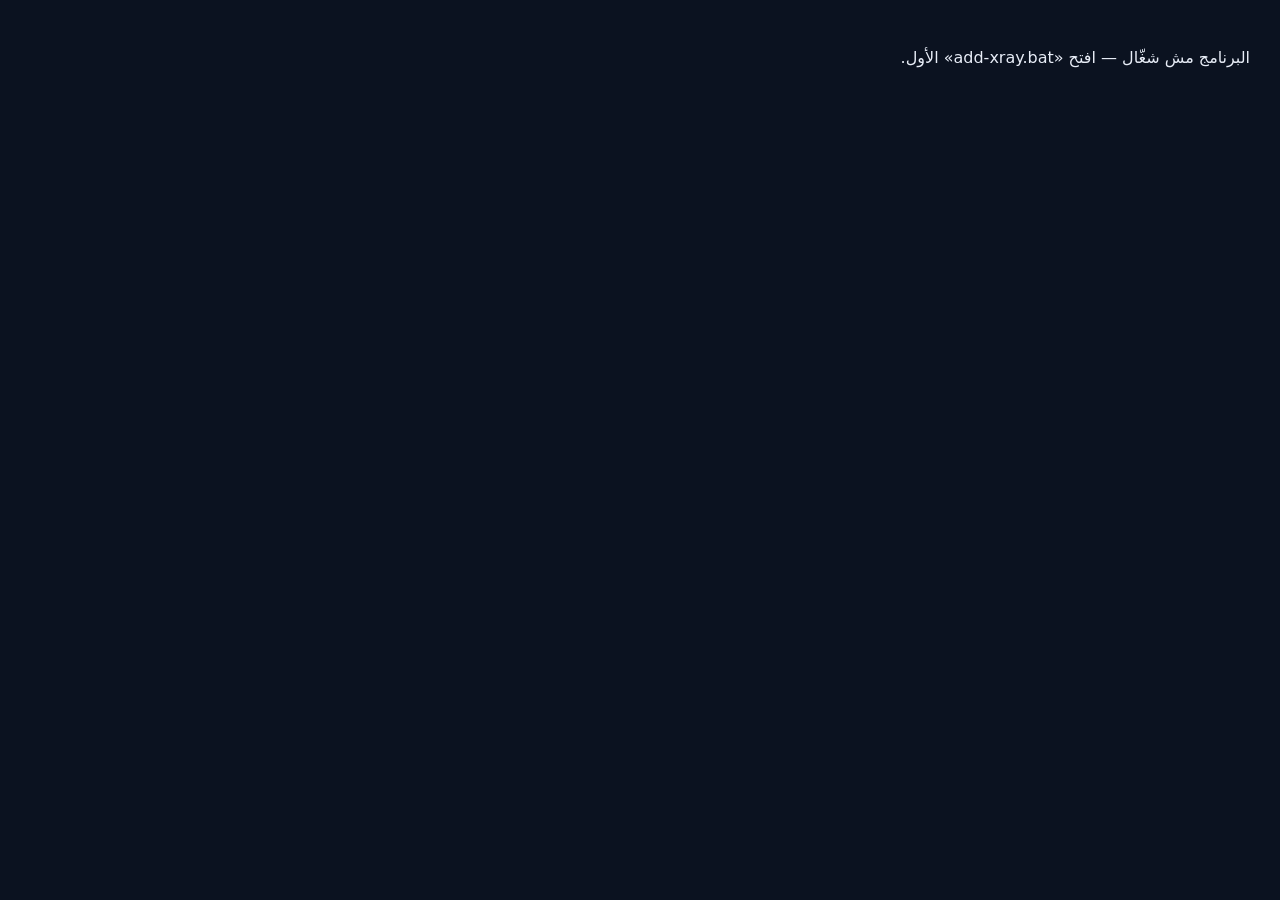
==== import-tool/add_xray.html @ 233195de "Add drag-and-drop tool for filing new X-rays into the archive New import-tool/: drop an X-ray, it re" ====
<!doctype html>
<html lang="ar" dir="rtl" translate="no">
<head>
<meta charset="utf-8">
<meta name="viewport" content="width=device-width,initial-scale=1">
<meta name="google" content="notranslate">
<title>إضافة أشعة</title>
<style>
:root{--bg:#0b1220;--panel:#111a2e;--panel2:#18233d;--line:#243252;--text:#e8edf7;--muted:#93a1bd;
  --accent:#3b82f6;--accent2:#60a5fa;--ok:#22c55e;--warn:#f59e0b;--bad:#ef4444}
*{box-sizing:border-box}
html,body{margin:0;background:var(--bg);color:var(--text);
  font-family:"Segoe UI",Tahoma,"Noto Sans Arabic",system-ui,sans-serif;font-size:16px;line-height:1.5}
button,input,select{font:inherit;color:inherit}
button{cursor:pointer}
[hidden]{display:none!important}
.wrap{max-width:980px;margin:0 auto;padding:14px 16px 90px}
header{display:flex;align-items:center;gap:10px;flex-wrap:wrap;margin-bottom:12px}
h1{font-size:1.35rem;margin:0;flex:1}
.chip{font-size:.78rem;padding:3px 10px;border-radius:99px;background:var(--panel2);color:var(--muted);white-space:nowrap}
.chip.ok{background:#0f3a24;color:#86efac}.chip.warn{background:#3d2d0a;color:#fcd34d}.chip.bad{background:#3f1515;color:#fca5a5}
.btn{border:1px solid var(--line);background:var(--panel);border-radius:12px;padding:8px 14px}
.btn:hover{border-color:var(--accent2)}
.btn.pri{background:var(--accent);border-color:var(--accent);color:#fff;font-weight:600}
.btn.pri:disabled{opacity:.5;cursor:default}
.btn.sm{padding:4px 10px;font-size:.85rem;border-radius:9px}
.muted{color:var(--muted);font-size:.88rem}
.ltr{direction:ltr;unicode-bidi:embed}

#drop{border:2px dashed var(--line);border-radius:18px;background:var(--panel);padding:34px 16px;text-align:center;
  transition:border-color .15s,background .15s;cursor:pointer}
#drop .big{font-size:1.35rem;font-weight:600;margin:6px 0}
#drop .ico{font-size:2.6rem}
body.over #drop{border-color:var(--accent2);background:#13213f}

.panel{background:var(--panel);border:1px solid var(--line);border-radius:16px;padding:16px;margin-bottom:14px}
.panel h2{font-size:1.1rem;margin:0 0 10px}
.row{display:flex;gap:8px;align-items:center;flex-wrap:wrap;margin:8px 0}
.row label{min-width:150px}
.row input[type=text]{flex:1;min-width:220px;background:var(--bg);border:1px solid var(--line);border-radius:10px;padding:8px 10px}

#queue{display:flex;flex-direction:column;gap:12px;margin-top:14px}
.item{display:grid;grid-template-columns:170px 1fr;gap:14px;background:var(--panel);border:1px solid var(--line);
  border-radius:16px;padding:12px;position:relative;overflow:hidden}
.item .thumb{aspect-ratio:4/3;background:#05080f;border-radius:10px;display:grid;place-items:center;overflow:hidden;font-size:2rem}
.item .thumb img{width:100%;height:100%;object-fit:contain;display:block}
.item .fn{font-size:.85rem;color:var(--muted);direction:ltr;text-align:right;word-break:break-all}
.item .st{font-size:.92rem;margin:2px 0 8px}
.fields{display:flex;gap:8px;flex-wrap:wrap;align-items:center}
.fields input{flex:1;min-width:200px;background:var(--bg);border:1px solid var(--line);border-radius:10px;padding:9px 12px;font-size:1.08rem;font-weight:600}
.fields input:focus{outline:none;border-color:var(--accent)}
.fields select{background:var(--bg);border:1px solid var(--line);border-radius:10px;padding:9px 8px}
.cands{display:flex;gap:6px;flex-wrap:wrap;margin:8px 0 2px}
.cand{border:1px solid var(--line);background:var(--panel2);border-radius:99px;padding:3px 4px 3px 12px;font-size:.88rem;display:inline-flex;gap:6px;align-items:center}
.cand.on{border-color:var(--accent);background:#16305e}
.cand small{color:var(--muted)}
.cand .x{border:0;background:transparent;color:var(--muted);padding:0 6px;font-size:.8rem}
.cand .x:hover{color:#fca5a5}
.dest{font-size:.88rem;color:var(--muted);margin-top:8px}
.dest b{color:var(--text);font-weight:600}
.tag{font-size:.75rem;padding:1px 8px;border-radius:99px;margin-inline-start:6px}
.tag.new{background:#3d2d0a;color:#fcd34d}.tag.old{background:#0f3a24;color:#86efac}
.acts{display:flex;gap:8px;margin-top:10px;align-items:center;flex-wrap:wrap}
.bar{position:absolute;bottom:0;right:0;height:4px;background:var(--accent);transition:width linear}
.item.saved{grid-template-columns:90px 1fr;border-color:#1f5a37;opacity:.92}
.item.saved .thumb{font-size:1.2rem}
.item.err{border-color:#6b2121}
details.ocr{margin-top:6px}
details.ocr summary{cursor:pointer;color:var(--muted);font-size:.8rem}
details.ocr pre{white-space:pre-wrap;font-size:.8rem;color:var(--muted);max-height:160px;overflow:auto;background:var(--bg);padding:8px;border-radius:8px;direction:ltr;text-align:left}

#foot{position:fixed;bottom:0;inset-inline:0;background:#0d1628ee;border-top:1px solid var(--line);padding:10px 16px;
  display:flex;gap:10px;align-items:center;flex-wrap:wrap;backdrop-filter:blur(6px)}
#foot .grow{flex:1}
.spin{display:inline-block;width:14px;height:14px;border:2px solid var(--muted);border-top-color:transparent;border-radius:50%;animation:sp 1s linear infinite;vertical-align:-2px}
@keyframes sp{to{transform:rotate(360deg)}}
.switch{display:inline-flex;gap:6px;align-items:center;font-size:.9rem;color:var(--muted)}
@media (max-width:640px){.item{grid-template-columns:1fr}.row label{min-width:0}}
</style>
</head>
<body>
<div class="wrap">
  <header>
    <h1>📥 إضافة أشعة للأرشيف</h1>
    <span id="ocrChip" class="chip"></span>
    <label class="switch"><input type="checkbox" id="autoSave"> حفظ تلقائي لما الاسم يكون واضح</label>
    <button class="btn sm" id="openRoot" type="button">📂 فولدر الأشعة</button>
    <button class="btn sm" id="setBtn" type="button">⚙️ الإعدادات</button>
  </header>

  <section id="setup" class="panel" hidden>
    <h2>الإعدادات</h2>
    <div class="row"><label>فولدر الأشعة الأساسي</label>
      <input type="text" id="cRoot" class="ltr" placeholder="D:\X-Ray">
      <button class="btn sm" type="button" data-pick="folder">اختار…</button></div>
    <div class="muted" id="rootInfo"></div>
    <div class="row"><label>ملف تحديث الأرشيف</label>
      <input type="text" id="cRebuild" class="ltr" placeholder="D:\XRay Archive\rebuild.bat">
      <button class="btn sm" type="button" data-pick="file">اختار…</button></div>
    <div class="muted">ده الملف اللي بيعمل الأرشيف من جديد (rebuild.bat). بيشتغل لوحده بعد كل حفظ.</div>
    <div class="row"><label>كلام مكتوب على كل الأشعة<br><span class="muted">(اسم العيادة / الدكتور) — مش اسم مريض</span></label>
      <input type="text" id="cIgnore" placeholder="مثلاً: اسم العيادة، اسم الدكتور — افصل بينهم بـ ،"></div>
    <div class="row"><label>الحفظ التلقائي بعد</label>
      <input type="number" id="cSecs" min="1" max="30" style="width:80px;background:var(--bg);border:1px solid var(--line);border-radius:10px;padding:6px"> ثانية</div>
    <div class="row"><button class="btn pri" id="cSave" type="button">حفظ الإعدادات</button><span id="cMsg" class="muted"></span></div>
  </section>

  <div id="drop" tabindex="0">
    <div class="ico">🦷</div>
    <div class="big">اسحب الأشعة الجديدة وحطها هنا</div>
    <div class="muted">أو دوس هنا عشان تختار الملفات · أو الصق صورة (Ctrl+V)<br>
      البرنامج هيقرا اسم المريض من على الأشعة ويحطها في <b>فولدر السنة ← فولدر المريض</b> ويحدّث الأرشيف.</div>
    <input type="file" id="pick" multiple hidden>
  </div>

  <div id="queue"></div>
</div>

<div id="foot">
  <span id="rbIcon"></span><span id="rbMsg" class="grow muted"></span>
  <button class="btn sm" id="rbNow" type="button">تحديث الأرشيف دلوقتي</button>
</div>

<datalist id="plist"></datalist>

<script>
"use strict";
const $ = s => document.querySelector(s);
const esc = s => String(s ?? "").replace(/[&<>"]/g, c => ({"&":"&amp;","<":"&lt;",">":"&gt;",'"':"&quot;"}[c]));
const num = n => String(n).replace(/\d/g, d => "٠١٢٣٤٥٦٧٨٩"[d]);
const AR = {"أ":"ا","إ":"ا","آ":"ا","ٱ":"ا","ى":"ي","ئ":"ي","ؤ":"و","ة":"ه"};
const key = s => (s || "").normalize("NFKC").toLowerCase()
  .replace(/[\u064B-\u065F\u0670\u0640]/g, "").replace(/[أإآٱىئؤة]/g, c => AR[c])
  .replace(/[٠-٩]/g, d => d.charCodeAt(0) - 1632)
  .replace(/[^\p{L}\p{N}]+/gu, " ").trim();
const cleanName = s => {
  s = (s || "").normalize("NFKC").replace(/\^/g, " ").replace(/[<>:"/\\|?*\x00-\x1f]/g, " ").replace(/\s+/g, " ").replace(/^[ .\-_,]+|[ .\-_,]+$/g, "");
  if (s && (s.toUpperCase() === s || s.toLowerCase() === s) && /[A-Za-z]/.test(s)) s = s.split(" ").map(w => w[0] + w.slice(1).toLowerCase()).join(" ");
  return s;
};
const fmtSize = b => b > 1048576 ? (b / 1048576).toFixed(1) + " MB" : Math.max(1, Math.round(b / 1024)) + " KB";
const SRC = {dicom: "من بيانات الأشعة", label: "مكتوب جنب «الاسم»", patient: "مريض موجود في الأرشيف", ocr: "مكتوب على الأشعة",
             meta: "من بيانات الصورة", filename: "من اسم الملف"};

let S = null;            // server state
let byKey = new Map();   // name key -> {n, years:[], count}
let lastName = "";       // last saved name (for "same patient")

async function api(path, body, raw) {
  const opt = {method: body === undefined ? "GET" : "POST", headers: {"X-XRay": "1"}};
  if (body !== undefined) {
    if (raw) { opt.body = body.data; Object.assign(opt.headers, body.headers); }
    else { opt.body = JSON.stringify(body); opt.headers["Content-Type"] = "application/json"; }
  }
  const r = await fetch(path, opt);
  const j = await r.json().catch(() => ({error: "رد غير مفهوم من البرنامج"}));
  if (!r.ok) throw new Error(j.error || ("خطأ " + r.status));
  return j;
}

function setState(s) {
  S = s;
  byKey = new Map();
  for (const p of s.patients) {
    const k = key(p.n); let e = byKey.get(k);
    if (!e) byKey.set(k, e = {n: p.n, years: [], count: 0});
    e.years.push(p.y); e.count += p.c;
    if (p.y >= Math.max(...e.years)) e.n = p.n;
  }
  const names = [...new Set([...byKey.values()].map(e => e.n))].sort((a, b) => a.localeCompare(b, "ar"));
  $("#plist").innerHTML = names.map(n => `<option value="${esc(n)}">`).join("");
  $("#autoSave").checked = !!s.auto_save;
  const oc = $("#ocrChip");
  if (s.ocr) { oc.textContent = "قراءة الأسماء: " + s.ocr; oc.className = "chip ok"; }
  else { oc.textContent = "قراءة الأسماء مش متاحة — هتكتب الاسم بإيدك"; oc.className = "chip warn"; }
  $("#cRoot").value = s.xray_root || ""; $("#cRebuild").value = s.rebuild_cmd || "";
  $("#cIgnore").value = (s.ignore_words || []).join("، "); $("#cSecs").value = s.auto_save_seconds || 5;
  const ny = Object.keys(s.year_folders || {}).length;
  $("#rootInfo").textContent = s.configured ? `لقيت ${num(ny)} فولدر سنة و ${num(s.patients.length)} فولدر مريض.` : "لسه ما اتحددش فولدر الأشعة.";
  if (!s.configured) $("#setup").hidden = false;
  for (const it of items.values()) if (!it.done) refreshDest(it);
  showRebuild(s.rebuild);
}

/* ---------- settings ---------- */
$("#setBtn").onclick = () => { $("#setup").hidden = !$("#setup").hidden; };
$("#openRoot").onclick = () => api("/api/open", {});
document.querySelectorAll("[data-pick]").forEach(b => b.onclick = async () => {
  const kind = b.dataset.pick;
  b.disabled = true;
  try { const r = await api("/api/pick", {kind}); if (r.path) (kind === "folder" ? $("#cRoot") : $("#cRebuild")).value = r.path; }
  catch (e) {} finally { b.disabled = false; }
});
$("#cSave").onclick = async () => {
  $("#cMsg").textContent = "";
  try {
    const s = await api("/api/config", {xray_root: $("#cRoot").value, rebuild_cmd: $("#cRebuild").value,
      ignore_words: $("#cIgnore").value.split(/[،,\n]/).map(x => x.trim()).filter(Boolean), auto_save_seconds: +$("#cSecs").value || 5});
    setState(s);
    $("#cMsg").textContent = "اتحفظ ✔"; $("#cMsg").style.color = "#86efac";
    if (s.configured) setTimeout(() => { $("#setup").hidden = true; $("#cMsg").textContent = ""; }, 900);
  } catch (e) { $("#cMsg").textContent = e.message; $("#cMsg").style.color = "#fca5a5"; }
};
$("#autoSave").onchange = e => api("/api/config", {auto_save: e.target.checked}).then(setState).catch(() => {});

/* ---------- adding files ---------- */
const items = new Map();
let seq = 0, uploading = Promise.resolve();

function addFiles(list) {
  for (const f of list) {
    if (!f || !f.size) continue;
    const it = {local: ++seq, file: f, done: false};
    items.set(it.local, it);
    renderShell(it);
    uploading = uploading.then(() => upload(it));   // one at a time, in order
  }
}

function renderShell(it) {
  const el = document.createElement("div");
  el.className = "item"; it.el = el;
  const isImg = /^image\/(jpeg|png|gif|webp|bmp)/.test(it.file.type);
  it.thumb = isImg ? URL.createObjectURL(it.file) : "";
  el.innerHTML = `<div class="thumb">${it.thumb ? `<img src="${it.thumb}" alt="">` : "🩻"}</div>
    <div class="body"><div class="fn">${esc(it.file.name)} · ${fmtSize(it.file.size)}</div>
    <div class="st"><span class="spin"></span> جاري قراءة اسم المريض من على الأشعة…</div></div>`;
  $("#queue").prepend(el);
}

async function upload(it) {
  try {
    const r = await api("/api/analyze", {data: it.file, headers: {
      "X-File-Name": encodeURIComponent(it.file.name || "xray.jpg"), "X-Last-Modified": String(it.file.lastModified || 0),
      "Content-Type": "application/octet-stream"}}, true);
    if (it.removed) { api("/api/discard", {id: r.id}).catch(() => {}); return; }
    it.r = r; it.id = r.id;
    renderForm(it);
  } catch (e) {
    it.el.classList.add("err");
    it.el.querySelector(".st").innerHTML = `<span style="color:#fca5a5">ما قدرتش أقرا الملف: ${esc(e.message)}</span>
      <button class="btn sm" type="button">شيل</button>`;
    it.el.querySelector(".st button").onclick = () => { it.el.remove(); items.delete(it.local); };
  }
}

function renderForm(it) {
  const r = it.r, el = it.el;
  if (r.preview && !it.thumb) el.querySelector(".thumb").innerHTML = `<img src="${r.preview}" alt="">`;
  const years = [...new Set([r.year, ...S.years])].sort().reverse();
  let status;
  if (r.best && r.confident) status = `<span style="color:#86efac">✔ لقيت الاسم</span>`;
  else if (r.best) status = `<span style="color:#fcd34d">⚠ ده اللي قدرت أقراه — اتأكد من الاسم</span>`;
  else status = `<span style="color:#fcd34d">✎ ما لقيتش اسم مكتوب — اكتب اسم المريض</span>`;
  if (r.note) status += ` <span class="muted">(${esc(r.note)})</span>`;
  const cands = r.candidates.map((c, i) => `<span class="cand" data-i="${i}" title="${esc(SRC[c.source] || "")}${c.read_as ? " — اتقرا: " + esc(c.read_as) : ""}">
      <span class="pickc">${esc(c.name)}</span><small>${esc(SRC[c.source] || "")}</small>
      ${c.source === "ocr" || c.source === "label" ? `<button class="x" type="button" title="ده مش اسم مريض — تجاهله دايماً">✕</button>` : ""}</span>`).join("");
  const same = lastName && !r.candidates.some(c => key(c.name) === key(lastName))
    ? `<span class="cand" data-same="1"><span class="pickc">${esc(lastName)}</span><small>نفس المريض اللي قبله</small></span>` : "";
  el.querySelector(".body").innerHTML = `
    <div class="fn">${esc(r.filename)} · ${fmtSize(r.size)}</div>
    <div class="st">${status}</div>
    <div class="fields">
      <input type="text" class="nm" list="plist" placeholder="اسم المريض" value="${esc(r.best)}" autocomplete="off">
      <select class="yr" title="السنة">${years.map(y => `<option value="${y}"${y === r.year ? " selected" : ""}>${num(y)}</option>`).join("")}<option value="other">سنة تانية…</option></select>
    </div>
    <div class="muted" style="margin-top:4px">السنة: ${esc(r.year_source || "")}</div>
    ${cands || same ? `<div class="cands">${cands}${same}</div>` : ""}
    <div class="dest"></div>
    <div class="acts">
      <button class="btn pri save" type="button">💾 حفظ في الأرشيف</button>
      <button class="btn rm" type="button">شيل</button>
      <span class="cd muted"></span>
    </div>
    ${r.ocr_text && r.ocr_text.length ? `<details class="ocr"><summary>الكلام اللي اتقرا من على الأشعة</summary><pre>${esc(r.ocr_text.join("\n"))}</pre></details>` : ""}`;
  el.insertAdjacentHTML("beforeend", '<div class="bar" style="width:0"></div>');
  const nm = el.querySelector(".nm"), yr = el.querySelector(".yr");
  nm.addEventListener("input", () => { stopCountdown(it); refreshDest(it); });
  nm.addEventListener("keydown", e => { if (e.key === "Enter") save(it); });
  nm.addEventListener("focus", () => stopCountdown(it));
  yr.addEventListener("change", () => {
    stopCountdown(it);
    if (yr.value === "other") {
      const y = (prompt("اكتب السنة (مثلاً 2019):") || "").replace(/[٠-٩]/g, d => d.charCodeAt(0) - 1632).trim();
      if (/^(19|20)\d\d$/.test(y)) { yr.insertAdjacentHTML("afterbegin", `<option value="${y}">${num(y)}</option>`); yr.value = y; }
      else yr.value = r.year;
    }
    refreshDest(it);
  });
  el.querySelectorAll(".cand").forEach(c => c.addEventListener("click", async e => {
    if (e.target.closest(".x")) {
      const cand = r.candidates[+c.dataset.i];
      if (!confirm(`«${cand.name}» مش اسم مريض (مكتوب على كل الأشعة)؟\nالبرنامج هيتجاهله بعد كده.`)) return;
      await api("/api/ignore", {text: cand.read_as || cand.name}).catch(() => {});
      if (key(nm.value) === key(cand.name)) nm.value = "";
      c.remove(); stopCountdown(it); refreshDest(it); return;
    }
    stopCountdown(it);
    nm.value = c.dataset.same ? lastName : r.candidates[+c.dataset.i].name;
    refreshDest(it);
  }));
  el.querySelector(".save").onclick = () => save(it);
  el.querySelector(".rm").onclick = () => remove(it);
  refreshDest(it);
  if (r.confident && r.best && S.auto_save) startCountdown(it);
  else if (!r.best) nm.focus();
}

function refreshDest(it) {
  if (!it.el || !it.r || it.done) return;
  const nm = it.el.querySelector(".nm"), yr = it.el.querySelector(".yr"), d = it.el.querySelector(".dest");
  if (!nm) return;
  const name = cleanName(nm.value), y = yr.value;
  it.el.querySelectorAll(".cand").forEach(c => c.classList.toggle("on", key(c.querySelector(".pickc").textContent) === key(name)));
  it.el.querySelector(".save").disabled = !name || !S.configured;
  if (!S.configured) { d.innerHTML = `<span style="color:#fca5a5">حدد فولدر الأشعة الأساسي من الإعدادات الأول.</span>`; return; }
  if (!name) { d.textContent = ""; return; }
  const e = byKey.get(key(name));
  const sep = S.sep || "\\";
  const yf = (S.year_folders || {})[y] || y;
  let tag;
  if (e && e.years.includes(y)) tag = `<span class="tag old">مريض موجود · ${num(e.count)} ملف</span>`;
  else if (e) tag = `<span class="tag old">مريض موجود في ${e.years.map(num).join("، ")}</span><span class="tag new">أول أشعة له في ${num(y)}</span>`;
  else tag = `<span class="tag new">مريض جديد</span>`;
  const folder = e ? e.n : name;
  d.innerHTML = `هيتحفظ في: <b class="ltr">${esc(yf)}${sep}${esc(folder)}${sep}${esc(it.r.filename)}</b>${tag}`;
}

function startCountdown(it) {
  const secs = Math.max(1, S.auto_save_seconds || 5), bar = it.el.querySelector(".bar"), cd = it.el.querySelector(".cd");
  let left = secs;
  cd.innerHTML = `هيتحفظ لوحده خلال ${num(left)} ث — <a href="#" style="color:var(--accent2)">استنى</a>`;
  cd.querySelector("a").onclick = e => { e.preventDefault(); stopCountdown(it); };
  requestAnimationFrame(() => { bar.style.transitionDuration = secs + "s"; bar.style.width = "100%"; });
  it.timer = setInterval(() => {
    left--;
    if (left <= 0) { stopCountdown(it); save(it); return; }
    const t = cd.firstChild; if (t) t.textContent = `هيتحفظ لوحده خلال ${num(left)} ث — `;
  }, 1000);
}
function stopCountdown(it) {
  if (!it.timer) return;
  clearInterval(it.timer); it.timer = null;
  const bar = it.el.querySelector(".bar"); if (bar) { bar.style.transitionDuration = "0s"; bar.style.width = "0"; }
  const cd = it.el.querySelector(".cd"); if (cd) cd.textContent = "";
}

async function save(it) {
  if (it.saving || it.done) return;
  stopCountdown(it);
  const nm = it.el.querySelector(".nm"), y = it.el.querySelector(".yr").value;
  const name = cleanName(nm.value);
  if (!name) { nm.focus(); return; }
  it.saving = true;
  const btn = it.el.querySelector(".save"); btn.disabled = true; btn.innerHTML = '<span class="spin"></span> جاري الحفظ…';
  try {
    const r = await api("/api/save", {id: it.id, name, year: y});
    it.done = true; lastName = r.folder || name;
    URL.revokeObjectURL(it.thumb || "");
    it.el.className = "item saved";
    it.el.innerHTML = `<div class="thumb">${r.duplicate ? "♻️" : "✅"}</div><div class="body">
      <div><b>${esc(r.folder || name)}</b> · ${num(y)} ${r.new_patient ? '<span class="tag new">مريض جديد</span>' : ""}</div>
      <div class="muted">${r.duplicate ? "الأشعة دي موجودة أصلاً في فولدر المريض — ما اتنسختش تاني:" : "اتحفظت في:"} <span class="ltr">${esc(r.rel)}</span>
      <a href="#" class="show" style="color:var(--accent2)">وريني</a></div></div>`;
    it.el.querySelector(".show").onclick = e => { e.preventDefault(); api("/api/open", {path: r.path}); };
    api("/api/state").then(setState).catch(() => {});
    if (r.rebuild) showRebuild(r.rebuild);
    pollRebuild();
  } catch (e) {
    it.saving = false;
    btn.disabled = false; btn.textContent = "💾 حفظ في الأرشيف";
    it.el.querySelector(".cd").innerHTML = `<span style="color:#fca5a5">${esc(e.message)}</span>`;
  }
}

function remove(it) {
  stopCountdown(it); it.removed = true;
  if (it.id) api("/api/discard", {id: it.id}).catch(() => {});
  URL.revokeObjectURL(it.thumb || "");
  it.el.remove(); items.delete(it.local);
}

/* ---------- archive rebuild status ---------- */
let pollT = null;
function showRebuild(rb) {
  if (!rb) return;
  const icon = $("#rbIcon"), msg = $("#rbMsg");
  icon.innerHTML = rb.state === "running" || rb.state === "waiting" ? '<span class="spin"></span>' : rb.state === "done" ? "✅" : rb.state === "error" ? "⚠️" : "🗂️";
  msg.textContent = rb.state === "running" ? "جاري تحديث الأرشيف… (ممكن ياخد شوية)" :
    rb.state === "waiting" ? "هيتم تحديث الأرشيف بعد ثواني…" :
    rb.state === "done" ? `الأرشيف اتحدث ✔ (${rb.finished || ""}) — افتح البرنامج أو اعمل تحديث للصفحة` :
    rb.state === "error" ? (rb.msg || "حصل خطأ في تحديث الأرشيف") :
    rb.state === "off" || !rb.configured ? "تحديث الأرشيف مش متظبط — حدد ملف rebuild.bat من الإعدادات" :
    "الأرشيف جاهز";
  msg.title = rb.log || "";
  $("#rbNow").disabled = !rb.configured || rb.state === "running";
}
function pollRebuild() {
  clearTimeout(pollT);
  pollT = setTimeout(async () => {
    try {
      const rb = await api("/api/rebuild"); showRebuild(rb);
      if (rb.state === "running" || rb.state === "waiting") pollRebuild();
      else if (rb.state === "done") api("/api/state").then(setState).catch(() => {});
    } catch (e) { pollRebuild(); }
  }, 1500);
}
$("#rbNow").onclick = () => api("/api/rebuild", {}).then(rb => { showRebuild(rb); pollRebuild(); }).catch(() => {});

/* ---------- drag & drop / pick / paste ---------- */
let dragDepth = 0;
addEventListener("dragenter", e => { e.preventDefault(); dragDepth++; document.body.classList.add("over"); });
addEventListener("dragleave", () => { if (--dragDepth <= 0) { dragDepth = 0; document.body.classList.remove("over"); } });
addEventListener("dragover", e => e.preventDefault());
addEventListener("drop", e => {
  e.preventDefault(); dragDepth = 0; document.body.classList.remove("over");
  addFiles([...(e.dataTransfer.files || [])]);
});
$("#drop").onclick = () => $("#pick").click();
$("#drop").onkeydown = e => { if (e.key === "Enter" || e.key === " ") $("#pick").click(); };
$("#pick").onchange = e => { addFiles([...e.target.files]); e.target.value = ""; };
addEventListener("paste", e => {
  if (e.target.closest && e.target.closest("input")) return;
  const fs = [...(e.clipboardData?.files || [])];
  if (fs.length) addFiles(fs.map((f, i) => f.name && f.name !== "image.png" ? f :
    new File([f], `xray-${new Date().toISOString().slice(0, 19).replace(/[T:]/g, "-")}${i ? "-" + i : ""}.png`, {type: f.type, lastModified: Date.now()})));
});
addEventListener("beforeunload", e => {
  if ([...items.values()].some(it => !it.done && !it.removed)) { e.preventDefault(); e.returnValue = ""; }
});

api("/api/state").then(s => { setState(s); if (s.rebuild && (s.rebuild.state === "running" || s.rebuild.state === "waiting")) pollRebuild(); })
  .catch(() => { document.body.innerHTML = '<p style="padding:30px">البرنامج مش شغّال — افتح «add-xray.bat» الأول.</p>'; });
</script>
</body>
</html>
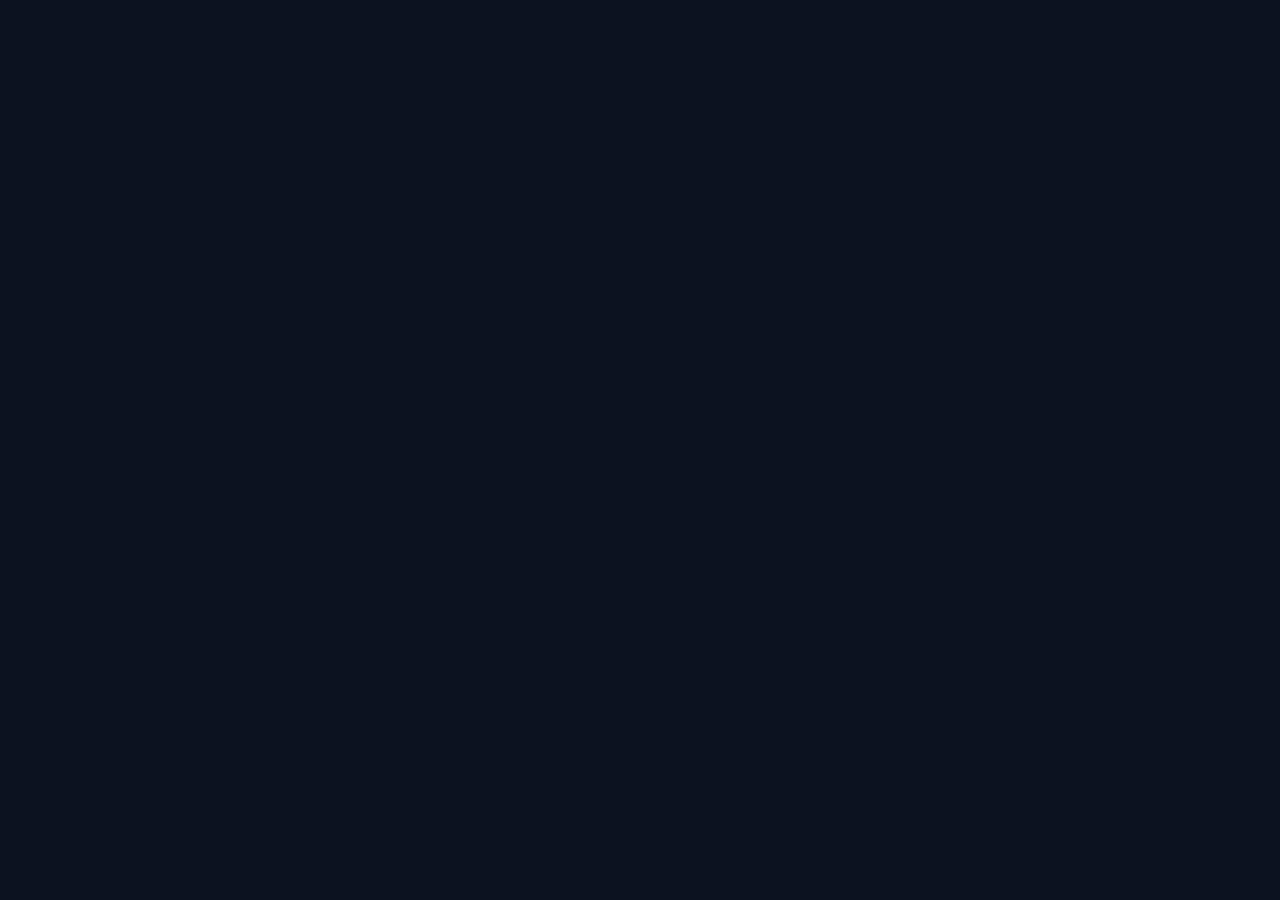
==== commit 182dcfd3: "Put "add X-ray" inside the archive app The archive app now shows "+ إضافة أشعة" (and "+ أشعة" on a p" ====
--- a/import-tool/add_xray.html
+++ b/import-tool/add_xray.html
@@ -6,432 +6,12 @@
 <meta name="google" content="notranslate">
 <title>إضافة أشعة</title>
 <style>
-:root{--bg:#0b1220;--panel:#111a2e;--panel2:#18233d;--line:#243252;--text:#e8edf7;--muted:#93a1bd;
-  --accent:#3b82f6;--accent2:#60a5fa;--ok:#22c55e;--warn:#f59e0b;--bad:#ef4444}
-*{box-sizing:border-box}
-html,body{margin:0;background:var(--bg);color:var(--text);
-  font-family:"Segoe UI",Tahoma,"Noto Sans Arabic",system-ui,sans-serif;font-size:16px;line-height:1.5}
-button,input,select{font:inherit;color:inherit}
-button{cursor:pointer}
-[hidden]{display:none!important}
-.wrap{max-width:980px;margin:0 auto;padding:14px 16px 90px}
-header{display:flex;align-items:center;gap:10px;flex-wrap:wrap;margin-bottom:12px}
-h1{font-size:1.35rem;margin:0;flex:1}
-.chip{font-size:.78rem;padding:3px 10px;border-radius:99px;background:var(--panel2);color:var(--muted);white-space:nowrap}
-.chip.ok{background:#0f3a24;color:#86efac}.chip.warn{background:#3d2d0a;color:#fcd34d}.chip.bad{background:#3f1515;color:#fca5a5}
-.btn{border:1px solid var(--line);background:var(--panel);border-radius:12px;padding:8px 14px}
-.btn:hover{border-color:var(--accent2)}
-.btn.pri{background:var(--accent);border-color:var(--accent);color:#fff;font-weight:600}
-.btn.pri:disabled{opacity:.5;cursor:default}
-.btn.sm{padding:4px 10px;font-size:.85rem;border-radius:9px}
-.muted{color:var(--muted);font-size:.88rem}
-.ltr{direction:ltr;unicode-bidi:embed}
-
-#drop{border:2px dashed var(--line);border-radius:18px;background:var(--panel);padding:34px 16px;text-align:center;
-  transition:border-color .15s,background .15s;cursor:pointer}
-#drop .big{font-size:1.35rem;font-weight:600;margin:6px 0}
-#drop .ico{font-size:2.6rem}
-body.over #drop{border-color:var(--accent2);background:#13213f}
-
-.panel{background:var(--panel);border:1px solid var(--line);border-radius:16px;padding:16px;margin-bottom:14px}
-.panel h2{font-size:1.1rem;margin:0 0 10px}
-.row{display:flex;gap:8px;align-items:center;flex-wrap:wrap;margin:8px 0}
-.row label{min-width:150px}
-.row input[type=text]{flex:1;min-width:220px;background:var(--bg);border:1px solid var(--line);border-radius:10px;padding:8px 10px}
-
-#queue{display:flex;flex-direction:column;gap:12px;margin-top:14px}
-.item{display:grid;grid-template-columns:170px 1fr;gap:14px;background:var(--panel);border:1px solid var(--line);
-  border-radius:16px;padding:12px;position:relative;overflow:hidden}
-.item .thumb{aspect-ratio:4/3;background:#05080f;border-radius:10px;display:grid;place-items:center;overflow:hidden;font-size:2rem}
-.item .thumb img{width:100%;height:100%;object-fit:contain;display:block}
-.item .fn{font-size:.85rem;color:var(--muted);direction:ltr;text-align:right;word-break:break-all}
-.item .st{font-size:.92rem;margin:2px 0 8px}
-.fields{display:flex;gap:8px;flex-wrap:wrap;align-items:center}
-.fields input{flex:1;min-width:200px;background:var(--bg);border:1px solid var(--line);border-radius:10px;padding:9px 12px;font-size:1.08rem;font-weight:600}
-.fields input:focus{outline:none;border-color:var(--accent)}
-.fields select{background:var(--bg);border:1px solid var(--line);border-radius:10px;padding:9px 8px}
-.cands{display:flex;gap:6px;flex-wrap:wrap;margin:8px 0 2px}
-.cand{border:1px solid var(--line);background:var(--panel2);border-radius:99px;padding:3px 4px 3px 12px;font-size:.88rem;display:inline-flex;gap:6px;align-items:center}
-.cand.on{border-color:var(--accent);background:#16305e}
-.cand small{color:var(--muted)}
-.cand .x{border:0;background:transparent;color:var(--muted);padding:0 6px;font-size:.8rem}
-.cand .x:hover{color:#fca5a5}
-.dest{font-size:.88rem;color:var(--muted);margin-top:8px}
-.dest b{color:var(--text);font-weight:600}
-.tag{font-size:.75rem;padding:1px 8px;border-radius:99px;margin-inline-start:6px}
-.tag.new{background:#3d2d0a;color:#fcd34d}.tag.old{background:#0f3a24;color:#86efac}
-.acts{display:flex;gap:8px;margin-top:10px;align-items:center;flex-wrap:wrap}
-.bar{position:absolute;bottom:0;right:0;height:4px;background:var(--accent);transition:width linear}
-.item.saved{grid-template-columns:90px 1fr;border-color:#1f5a37;opacity:.92}
-.item.saved .thumb{font-size:1.2rem}
-.item.err{border-color:#6b2121}
-details.ocr{margin-top:6px}
-details.ocr summary{cursor:pointer;color:var(--muted);font-size:.8rem}
-details.ocr pre{white-space:pre-wrap;font-size:.8rem;color:var(--muted);max-height:160px;overflow:auto;background:var(--bg);padding:8px;border-radius:8px;direction:ltr;text-align:left}
-
-#foot{position:fixed;bottom:0;inset-inline:0;background:#0d1628ee;border-top:1px solid var(--line);padding:10px 16px;
-  display:flex;gap:10px;align-items:center;flex-wrap:wrap;backdrop-filter:blur(6px)}
-#foot .grow{flex:1}
-.spin{display:inline-block;width:14px;height:14px;border:2px solid var(--muted);border-top-color:transparent;border-radius:50%;animation:sp 1s linear infinite;vertical-align:-2px}
-@keyframes sp{to{transform:rotate(360deg)}}
-.switch{display:inline-flex;gap:6px;align-items:center;font-size:.9rem;color:var(--muted)}
-@media (max-width:640px){.item{grid-template-columns:1fr}.row label{min-width:0}}
+:root{--bg:#0b1220;--panel:#111a2e;--panel2:#18233d;--line:#243252;--text:#e8edf7;--muted:#93a1bd;--accent:#3b82f6;--accent2:#60a5fa}
+html,body{margin:0;background:var(--bg);color:var(--text)}
 </style>
 </head>
 <body>
-<div class="wrap">
-  <header>
-    <h1>📥 إضافة أشعة للأرشيف</h1>
-    <span id="ocrChip" class="chip"></span>
-    <label class="switch"><input type="checkbox" id="autoSave"> حفظ تلقائي لما الاسم يكون واضح</label>
-    <button class="btn sm" id="openRoot" type="button">📂 فولدر الأشعة</button>
-    <button class="btn sm" id="setBtn" type="button">⚙️ الإعدادات</button>
-  </header>
-
-  <section id="setup" class="panel" hidden>
-    <h2>الإعدادات</h2>
-    <div class="row"><label>فولدر الأشعة الأساسي</label>
-      <input type="text" id="cRoot" class="ltr" placeholder="D:\X-Ray">
-      <button class="btn sm" type="button" data-pick="folder">اختار…</button></div>
-    <div class="muted" id="rootInfo"></div>
-    <div class="row"><label>ملف تحديث الأرشيف</label>
-      <input type="text" id="cRebuild" class="ltr" placeholder="D:\XRay Archive\rebuild.bat">
-      <button class="btn sm" type="button" data-pick="file">اختار…</button></div>
-    <div class="muted">ده الملف اللي بيعمل الأرشيف من جديد (rebuild.bat). بيشتغل لوحده بعد كل حفظ.</div>
-    <div class="row"><label>كلام مكتوب على كل الأشعة<br><span class="muted">(اسم العيادة / الدكتور) — مش اسم مريض</span></label>
-      <input type="text" id="cIgnore" placeholder="مثلاً: اسم العيادة، اسم الدكتور — افصل بينهم بـ ،"></div>
-    <div class="row"><label>الحفظ التلقائي بعد</label>
-      <input type="number" id="cSecs" min="1" max="30" style="width:80px;background:var(--bg);border:1px solid var(--line);border-radius:10px;padding:6px"> ثانية</div>
-    <div class="row"><button class="btn pri" id="cSave" type="button">حفظ الإعدادات</button><span id="cMsg" class="muted"></span></div>
-  </section>
-
-  <div id="drop" tabindex="0">
-    <div class="ico">🦷</div>
-    <div class="big">اسحب الأشعة الجديدة وحطها هنا</div>
-    <div class="muted">أو دوس هنا عشان تختار الملفات · أو الصق صورة (Ctrl+V)<br>
-      البرنامج هيقرا اسم المريض من على الأشعة ويحطها في <b>فولدر السنة ← فولدر المريض</b> ويحدّث الأرشيف.</div>
-    <input type="file" id="pick" multiple hidden>
-  </div>
-
-  <div id="queue"></div>
-</div>
-
-<div id="foot">
-  <span id="rbIcon"></span><span id="rbMsg" class="grow muted"></span>
-  <button class="btn sm" id="rbNow" type="button">تحديث الأرشيف دلوقتي</button>
-</div>
-
-<datalist id="plist"></datalist>
-
-<script>
-"use strict";
-const $ = s => document.querySelector(s);
-const esc = s => String(s ?? "").replace(/[&<>"]/g, c => ({"&":"&amp;","<":"&lt;",">":"&gt;",'"':"&quot;"}[c]));
-const num = n => String(n).replace(/\d/g, d => "٠١٢٣٤٥٦٧٨٩"[d]);
-const AR = {"أ":"ا","إ":"ا","آ":"ا","ٱ":"ا","ى":"ي","ئ":"ي","ؤ":"و","ة":"ه"};
-const key = s => (s || "").normalize("NFKC").toLowerCase()
-  .replace(/[\u064B-\u065F\u0670\u0640]/g, "").replace(/[أإآٱىئؤة]/g, c => AR[c])
-  .replace(/[٠-٩]/g, d => d.charCodeAt(0) - 1632)
-  .replace(/[^\p{L}\p{N}]+/gu, " ").trim();
-const cleanName = s => {
-  s = (s || "").normalize("NFKC").replace(/\^/g, " ").replace(/[<>:"/\\|?*\x00-\x1f]/g, " ").replace(/\s+/g, " ").replace(/^[ .\-_,]+|[ .\-_,]+$/g, "");
-  if (s && (s.toUpperCase() === s || s.toLowerCase() === s) && /[A-Za-z]/.test(s)) s = s.split(" ").map(w => w[0] + w.slice(1).toLowerCase()).join(" ");
-  return s;
-};
-const fmtSize = b => b > 1048576 ? (b / 1048576).toFixed(1) + " MB" : Math.max(1, Math.round(b / 1024)) + " KB";
-const SRC = {dicom: "من بيانات الأشعة", label: "مكتوب جنب «الاسم»", patient: "مريض موجود في الأرشيف", ocr: "مكتوب على الأشعة",
-             meta: "من بيانات الصورة", filename: "من اسم الملف"};
-
-let S = null;            // server state
-let byKey = new Map();   // name key -> {n, years:[], count}
-let lastName = "";       // last saved name (for "same patient")
-
-async function api(path, body, raw) {
-  const opt = {method: body === undefined ? "GET" : "POST", headers: {"X-XRay": "1"}};
-  if (body !== undefined) {
-    if (raw) { opt.body = body.data; Object.assign(opt.headers, body.headers); }
-    else { opt.body = JSON.stringify(body); opt.headers["Content-Type"] = "application/json"; }
-  }
-  const r = await fetch(path, opt);
-  const j = await r.json().catch(() => ({error: "رد غير مفهوم من البرنامج"}));
-  if (!r.ok) throw new Error(j.error || ("خطأ " + r.status));
-  return j;
-}
-
-function setState(s) {
-  S = s;
-  byKey = new Map();
-  for (const p of s.patients) {
-    const k = key(p.n); let e = byKey.get(k);
-    if (!e) byKey.set(k, e = {n: p.n, years: [], count: 0});
-    e.years.push(p.y); e.count += p.c;
-    if (p.y >= Math.max(...e.years)) e.n = p.n;
-  }
-  const names = [...new Set([...byKey.values()].map(e => e.n))].sort((a, b) => a.localeCompare(b, "ar"));
-  $("#plist").innerHTML = names.map(n => `<option value="${esc(n)}">`).join("");
-  $("#autoSave").checked = !!s.auto_save;
-  const oc = $("#ocrChip");
-  if (s.ocr) { oc.textContent = "قراءة الأسماء: " + s.ocr; oc.className = "chip ok"; }
-  else { oc.textContent = "قراءة الأسماء مش متاحة — هتكتب الاسم بإيدك"; oc.className = "chip warn"; }
-  $("#cRoot").value = s.xray_root || ""; $("#cRebuild").value = s.rebuild_cmd || "";
-  $("#cIgnore").value = (s.ignore_words || []).join("، "); $("#cSecs").value = s.auto_save_seconds || 5;
-  const ny = Object.keys(s.year_folders || {}).length;
-  $("#rootInfo").textContent = s.configured ? `لقيت ${num(ny)} فولدر سنة و ${num(s.patients.length)} فولدر مريض.` : "لسه ما اتحددش فولدر الأشعة.";
-  if (!s.configured) $("#setup").hidden = false;
-  for (const it of items.values()) if (!it.done) refreshDest(it);
-  showRebuild(s.rebuild);
-}
-
-/* ---------- settings ---------- */
-$("#setBtn").onclick = () => { $("#setup").hidden = !$("#setup").hidden; };
-$("#openRoot").onclick = () => api("/api/open", {});
-document.querySelectorAll("[data-pick]").forEach(b => b.onclick = async () => {
-  const kind = b.dataset.pick;
-  b.disabled = true;
-  try { const r = await api("/api/pick", {kind}); if (r.path) (kind === "folder" ? $("#cRoot") : $("#cRebuild")).value = r.path; }
-  catch (e) {} finally { b.disabled = false; }
-});
-$("#cSave").onclick = async () => {
-  $("#cMsg").textContent = "";
-  try {
-    const s = await api("/api/config", {xray_root: $("#cRoot").value, rebuild_cmd: $("#cRebuild").value,
-      ignore_words: $("#cIgnore").value.split(/[،,\n]/).map(x => x.trim()).filter(Boolean), auto_save_seconds: +$("#cSecs").value || 5});
-    setState(s);
-    $("#cMsg").textContent = "اتحفظ ✔"; $("#cMsg").style.color = "#86efac";
-    if (s.configured) setTimeout(() => { $("#setup").hidden = true; $("#cMsg").textContent = ""; }, 900);
-  } catch (e) { $("#cMsg").textContent = e.message; $("#cMsg").style.color = "#fca5a5"; }
-};
-$("#autoSave").onchange = e => api("/api/config", {auto_save: e.target.checked}).then(setState).catch(() => {});
-
-/* ---------- adding files ---------- */
-const items = new Map();
-let seq = 0, uploading = Promise.resolve();
-
-function addFiles(list) {
-  for (const f of list) {
-    if (!f || !f.size) continue;
-    const it = {local: ++seq, file: f, done: false};
-    items.set(it.local, it);
-    renderShell(it);
-    uploading = uploading.then(() => upload(it));   // one at a time, in order
-  }
-}
-
-function renderShell(it) {
-  const el = document.createElement("div");
-  el.className = "item"; it.el = el;
-  const isImg = /^image\/(jpeg|png|gif|webp|bmp)/.test(it.file.type);
-  it.thumb = isImg ? URL.createObjectURL(it.file) : "";
-  el.innerHTML = `<div class="thumb">${it.thumb ? `<img src="${it.thumb}" alt="">` : "🩻"}</div>
-    <div class="body"><div class="fn">${esc(it.file.name)} · ${fmtSize(it.file.size)}</div>
-    <div class="st"><span class="spin"></span> جاري قراءة اسم المريض من على الأشعة…</div></div>`;
-  $("#queue").prepend(el);
-}
-
-async function upload(it) {
-  try {
-    const r = await api("/api/analyze", {data: it.file, headers: {
-      "X-File-Name": encodeURIComponent(it.file.name || "xray.jpg"), "X-Last-Modified": String(it.file.lastModified || 0),
-      "Content-Type": "application/octet-stream"}}, true);
-    if (it.removed) { api("/api/discard", {id: r.id}).catch(() => {}); return; }
-    it.r = r; it.id = r.id;
-    renderForm(it);
-  } catch (e) {
-    it.el.classList.add("err");
-    it.el.querySelector(".st").innerHTML = `<span style="color:#fca5a5">ما قدرتش أقرا الملف: ${esc(e.message)}</span>
-      <button class="btn sm" type="button">شيل</button>`;
-    it.el.querySelector(".st button").onclick = () => { it.el.remove(); items.delete(it.local); };
-  }
-}
-
-function renderForm(it) {
-  const r = it.r, el = it.el;
-  if (r.preview && !it.thumb) el.querySelector(".thumb").innerHTML = `<img src="${r.preview}" alt="">`;
-  const years = [...new Set([r.year, ...S.years])].sort().reverse();
-  let status;
-  if (r.best && r.confident) status = `<span style="color:#86efac">✔ لقيت الاسم</span>`;
-  else if (r.best) status = `<span style="color:#fcd34d">⚠ ده اللي قدرت أقراه — اتأكد من الاسم</span>`;
-  else status = `<span style="color:#fcd34d">✎ ما لقيتش اسم مكتوب — اكتب اسم المريض</span>`;
-  if (r.note) status += ` <span class="muted">(${esc(r.note)})</span>`;
-  const cands = r.candidates.map((c, i) => `<span class="cand" data-i="${i}" title="${esc(SRC[c.source] || "")}${c.read_as ? " — اتقرا: " + esc(c.read_as) : ""}">
-      <span class="pickc">${esc(c.name)}</span><small>${esc(SRC[c.source] || "")}</small>
-      ${c.source === "ocr" || c.source === "label" ? `<button class="x" type="button" title="ده مش اسم مريض — تجاهله دايماً">✕</button>` : ""}</span>`).join("");
-  const same = lastName && !r.candidates.some(c => key(c.name) === key(lastName))
-    ? `<span class="cand" data-same="1"><span class="pickc">${esc(lastName)}</span><small>نفس المريض اللي قبله</small></span>` : "";
-  el.querySelector(".body").innerHTML = `
-    <div class="fn">${esc(r.filename)} · ${fmtSize(r.size)}</div>
-    <div class="st">${status}</div>
-    <div class="fields">
-      <input type="text" class="nm" list="plist" placeholder="اسم المريض" value="${esc(r.best)}" autocomplete="off">
-      <select class="yr" title="السنة">${years.map(y => `<option value="${y}"${y === r.year ? " selected" : ""}>${num(y)}</option>`).join("")}<option value="other">سنة تانية…</option></select>
-    </div>
-    <div class="muted" style="margin-top:4px">السنة: ${esc(r.year_source || "")}</div>
-    ${cands || same ? `<div class="cands">${cands}${same}</div>` : ""}
-    <div class="dest"></div>
-    <div class="acts">
-      <button class="btn pri save" type="button">💾 حفظ في الأرشيف</button>
-      <button class="btn rm" type="button">شيل</button>
-      <span class="cd muted"></span>
-    </div>
-    ${r.ocr_text && r.ocr_text.length ? `<details class="ocr"><summary>الكلام اللي اتقرا من على الأشعة</summary><pre>${esc(r.ocr_text.join("\n"))}</pre></details>` : ""}`;
-  el.insertAdjacentHTML("beforeend", '<div class="bar" style="width:0"></div>');
-  const nm = el.querySelector(".nm"), yr = el.querySelector(".yr");
-  nm.addEventListener("input", () => { stopCountdown(it); refreshDest(it); });
-  nm.addEventListener("keydown", e => { if (e.key === "Enter") save(it); });
-  nm.addEventListener("focus", () => stopCountdown(it));
-  yr.addEventListener("change", () => {
-    stopCountdown(it);
-    if (yr.value === "other") {
-      const y = (prompt("اكتب السنة (مثلاً 2019):") || "").replace(/[٠-٩]/g, d => d.charCodeAt(0) - 1632).trim();
-      if (/^(19|20)\d\d$/.test(y)) { yr.insertAdjacentHTML("afterbegin", `<option value="${y}">${num(y)}</option>`); yr.value = y; }
-      else yr.value = r.year;
-    }
-    refreshDest(it);
-  });
-  el.querySelectorAll(".cand").forEach(c => c.addEventListener("click", async e => {
-    if (e.target.closest(".x")) {
-      const cand = r.candidates[+c.dataset.i];
-      if (!confirm(`«${cand.name}» مش اسم مريض (مكتوب على كل الأشعة)؟\nالبرنامج هيتجاهله بعد كده.`)) return;
-      await api("/api/ignore", {text: cand.read_as || cand.name}).catch(() => {});
-      if (key(nm.value) === key(cand.name)) nm.value = "";
-      c.remove(); stopCountdown(it); refreshDest(it); return;
-    }
-    stopCountdown(it);
-    nm.value = c.dataset.same ? lastName : r.candidates[+c.dataset.i].name;
-    refreshDest(it);
-  }));
-  el.querySelector(".save").onclick = () => save(it);
-  el.querySelector(".rm").onclick = () => remove(it);
-  refreshDest(it);
-  if (r.confident && r.best && S.auto_save) startCountdown(it);
-  else if (!r.best) nm.focus();
-}
-
-function refreshDest(it) {
-  if (!it.el || !it.r || it.done) return;
-  const nm = it.el.querySelector(".nm"), yr = it.el.querySelector(".yr"), d = it.el.querySelector(".dest");
-  if (!nm) return;
-  const name = cleanName(nm.value), y = yr.value;
-  it.el.querySelectorAll(".cand").forEach(c => c.classList.toggle("on", key(c.querySelector(".pickc").textContent) === key(name)));
-  it.el.querySelector(".save").disabled = !name || !S.configured;
-  if (!S.configured) { d.innerHTML = `<span style="color:#fca5a5">حدد فولدر الأشعة الأساسي من الإعدادات الأول.</span>`; return; }
-  if (!name) { d.textContent = ""; return; }
-  const e = byKey.get(key(name));
-  const sep = S.sep || "\\";
-  const yf = (S.year_folders || {})[y] || y;
-  let tag;
-  if (e && e.years.includes(y)) tag = `<span class="tag old">مريض موجود · ${num(e.count)} ملف</span>`;
-  else if (e) tag = `<span class="tag old">مريض موجود في ${e.years.map(num).join("، ")}</span><span class="tag new">أول أشعة له في ${num(y)}</span>`;
-  else tag = `<span class="tag new">مريض جديد</span>`;
-  const folder = e ? e.n : name;
-  d.innerHTML = `هيتحفظ في: <b class="ltr">${esc(yf)}${sep}${esc(folder)}${sep}${esc(it.r.filename)}</b>${tag}`;
-}
-
-function startCountdown(it) {
-  const secs = Math.max(1, S.auto_save_seconds || 5), bar = it.el.querySelector(".bar"), cd = it.el.querySelector(".cd");
-  let left = secs;
-  cd.innerHTML = `هيتحفظ لوحده خلال ${num(left)} ث — <a href="#" style="color:var(--accent2)">استنى</a>`;
-  cd.querySelector("a").onclick = e => { e.preventDefault(); stopCountdown(it); };
-  requestAnimationFrame(() => { bar.style.transitionDuration = secs + "s"; bar.style.width = "100%"; });
-  it.timer = setInterval(() => {
-    left--;
-    if (left <= 0) { stopCountdown(it); save(it); return; }
-    const t = cd.firstChild; if (t) t.textContent = `هيتحفظ لوحده خلال ${num(left)} ث — `;
-  }, 1000);
-}
-function stopCountdown(it) {
-  if (!it.timer) return;
-  clearInterval(it.timer); it.timer = null;
-  const bar = it.el.querySelector(".bar"); if (bar) { bar.style.transitionDuration = "0s"; bar.style.width = "0"; }
-  const cd = it.el.querySelector(".cd"); if (cd) cd.textContent = "";
-}
-
-async function save(it) {
-  if (it.saving || it.done) return;
-  stopCountdown(it);
-  const nm = it.el.querySelector(".nm"), y = it.el.querySelector(".yr").value;
-  const name = cleanName(nm.value);
-  if (!name) { nm.focus(); return; }
-  it.saving = true;
-  const btn = it.el.querySelector(".save"); btn.disabled = true; btn.innerHTML = '<span class="spin"></span> جاري الحفظ…';
-  try {
-    const r = await api("/api/save", {id: it.id, name, year: y});
-    it.done = true; lastName = r.folder || name;
-    URL.revokeObjectURL(it.thumb || "");
-    it.el.className = "item saved";
-    it.el.innerHTML = `<div class="thumb">${r.duplicate ? "♻️" : "✅"}</div><div class="body">
-      <div><b>${esc(r.folder || name)}</b> · ${num(y)} ${r.new_patient ? '<span class="tag new">مريض جديد</span>' : ""}</div>
-      <div class="muted">${r.duplicate ? "الأشعة دي موجودة أصلاً في فولدر المريض — ما اتنسختش تاني:" : "اتحفظت في:"} <span class="ltr">${esc(r.rel)}</span>
-      <a href="#" class="show" style="color:var(--accent2)">وريني</a></div></div>`;
-    it.el.querySelector(".show").onclick = e => { e.preventDefault(); api("/api/open", {path: r.path}); };
-    api("/api/state").then(setState).catch(() => {});
-    if (r.rebuild) showRebuild(r.rebuild);
-    pollRebuild();
-  } catch (e) {
-    it.saving = false;
-    btn.disabled = false; btn.textContent = "💾 حفظ في الأرشيف";
-    it.el.querySelector(".cd").innerHTML = `<span style="color:#fca5a5">${esc(e.message)}</span>`;
-  }
-}
-
-function remove(it) {
-  stopCountdown(it); it.removed = true;
-  if (it.id) api("/api/discard", {id: it.id}).catch(() => {});
-  URL.revokeObjectURL(it.thumb || "");
-  it.el.remove(); items.delete(it.local);
-}
-
-/* ---------- archive rebuild status ---------- */
-let pollT = null;
-function showRebuild(rb) {
-  if (!rb) return;
-  const icon = $("#rbIcon"), msg = $("#rbMsg");
-  icon.innerHTML = rb.state === "running" || rb.state === "waiting" ? '<span class="spin"></span>' : rb.state === "done" ? "✅" : rb.state === "error" ? "⚠️" : "🗂️";
-  msg.textContent = rb.state === "running" ? "جاري تحديث الأرشيف… (ممكن ياخد شوية)" :
-    rb.state === "waiting" ? "هيتم تحديث الأرشيف بعد ثواني…" :
-    rb.state === "done" ? `الأرشيف اتحدث ✔ (${rb.finished || ""}) — افتح البرنامج أو اعمل تحديث للصفحة` :
-    rb.state === "error" ? (rb.msg || "حصل خطأ في تحديث الأرشيف") :
-    rb.state === "off" || !rb.configured ? "تحديث الأرشيف مش متظبط — حدد ملف rebuild.bat من الإعدادات" :
-    "الأرشيف جاهز";
-  msg.title = rb.log || "";
-  $("#rbNow").disabled = !rb.configured || rb.state === "running";
-}
-function pollRebuild() {
-  clearTimeout(pollT);
-  pollT = setTimeout(async () => {
-    try {
-      const rb = await api("/api/rebuild"); showRebuild(rb);
-      if (rb.state === "running" || rb.state === "waiting") pollRebuild();
-      else if (rb.state === "done") api("/api/state").then(setState).catch(() => {});
-    } catch (e) { pollRebuild(); }
-  }, 1500);
-}
-$("#rbNow").onclick = () => api("/api/rebuild", {}).then(rb => { showRebuild(rb); pollRebuild(); }).catch(() => {});
-
-/* ---------- drag & drop / pick / paste ---------- */
-let dragDepth = 0;
-addEventListener("dragenter", e => { e.preventDefault(); dragDepth++; document.body.classList.add("over"); });
-addEventListener("dragleave", () => { if (--dragDepth <= 0) { dragDepth = 0; document.body.classList.remove("over"); } });
-addEventListener("dragover", e => e.preventDefault());
-addEventListener("drop", e => {
-  e.preventDefault(); dragDepth = 0; document.body.classList.remove("over");
-  addFiles([...(e.dataTransfer.files || [])]);
-});
-$("#drop").onclick = () => $("#pick").click();
-$("#drop").onkeydown = e => { if (e.key === "Enter" || e.key === " ") $("#pick").click(); };
-$("#pick").onchange = e => { addFiles([...e.target.files]); e.target.value = ""; };
-addEventListener("paste", e => {
-  if (e.target.closest && e.target.closest("input")) return;
-  const fs = [...(e.clipboardData?.files || [])];
-  if (fs.length) addFiles(fs.map((f, i) => f.name && f.name !== "image.png" ? f :
-    new File([f], `xray-${new Date().toISOString().slice(0, 19).replace(/[T:]/g, "-")}${i ? "-" + i : ""}.png`, {type: f.type, lastModified: Date.now()})));
-});
-addEventListener("beforeunload", e => {
-  if ([...items.values()].some(it => !it.done && !it.removed)) { e.preventDefault(); e.returnValue = ""; }
-});
-
-api("/api/state").then(s => { setState(s); if (s.rebuild && (s.rebuild.state === "running" || s.rebuild.state === "waiting")) pollRebuild(); })
-  .catch(() => { document.body.innerHTML = '<p style="padding:30px">البرنامج مش شغّال — افتح «add-xray.bat» الأول.</p>'; });
-</script>
+<!-- the add-X-ray window itself lives in import.js (the same one the archive app opens) -->
+<script src="/import.js"></script>
 </body>
 </html>
